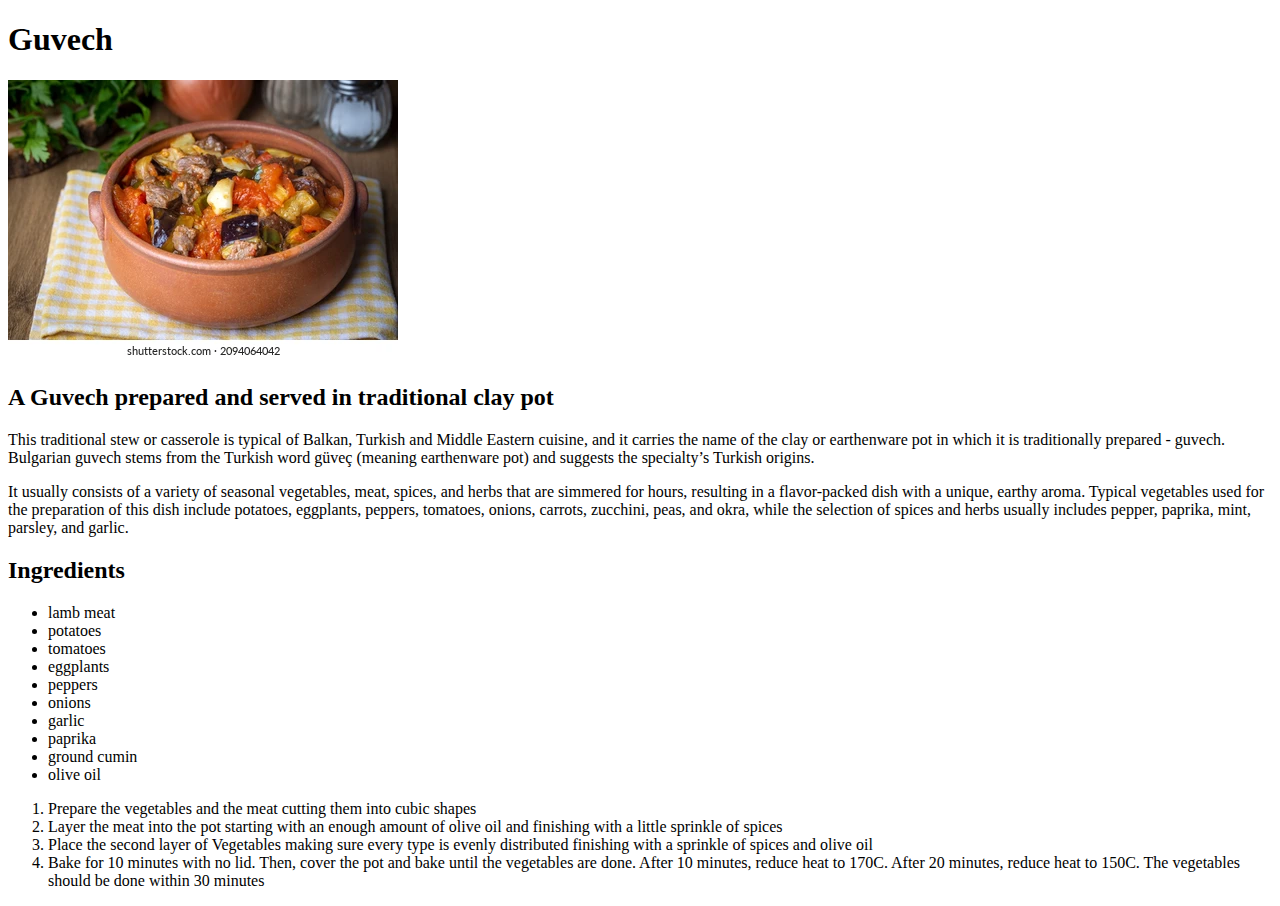
==== recipes/Guvech.html @ 1a5aa670 "Add Guvech recipe content" ====
<!DOCTYPE html>
<html lang="en">
<head>
    <meta charset="UTF-8">
    <meta http-equiv="X-UA-Compatible" content="IE=edge">
    <meta name="viewport" content="width=device-width, initial-scale=1.0">
    <title>Guvech</title>
</head>
<body>
    <h1>Guvech</h1>
    <img src="guvech.webp" alt="guvech">
    <h2>A Guvech prepared and served in traditional clay pot</h2>
    <p>
        This traditional stew or casserole is typical of Balkan, Turkish and Middle Eastern cuisine, and it carries the name of the clay or earthenware pot in which it is traditionally prepared - guvech. Bulgarian guvech stems from the Turkish word güveç (meaning earthenware pot) and suggests the specialty’s Turkish origins.
    </p>
    <p>
        It usually consists of a variety of seasonal vegetables, meat, spices, and herbs that are simmered for hours, resulting in a flavor-packed dish with a unique, earthy aroma. Typical vegetables used for the preparation of this dish include potatoes, eggplants, peppers, tomatoes, onions, carrots, zucchini, peas, and okra, while the selection of spices and herbs usually includes pepper, paprika, mint, parsley, and garlic.
    </p> 
    <h2>Ingredients</h2>
    <ul>
        <li>lamb meat</li>
        <li>potatoes</li>
        <li>tomatoes</li>
        <li>eggplants</li>
        <li>peppers</li>
        <li>onions</li>
        <li>garlic</li>
        <li>paprika</li>
        <li>ground cumin</li>
        <li>olive oil</li>
    </ul>
    <ol>
        <li>Prepare the vegetables and the meat cutting them into cubic shapes</li>
        <li>Layer the meat into the pot starting with an enough amount of olive oil and finishing with a little sprinkle of spices</li>
        <li>Place the second layer of Vegetables making sure every type is evenly distributed finishing with a sprinkle of spices and olive oil</li>
        <li>Bake for 10 minutes with no lid. Then, cover the pot and bake until the vegetables are done. After 10 minutes, reduce heat to 170C. After 20 minutes, reduce heat to 150C. The vegetables should be done within 30 minutes</li>
    </ol>
</body>
</html>
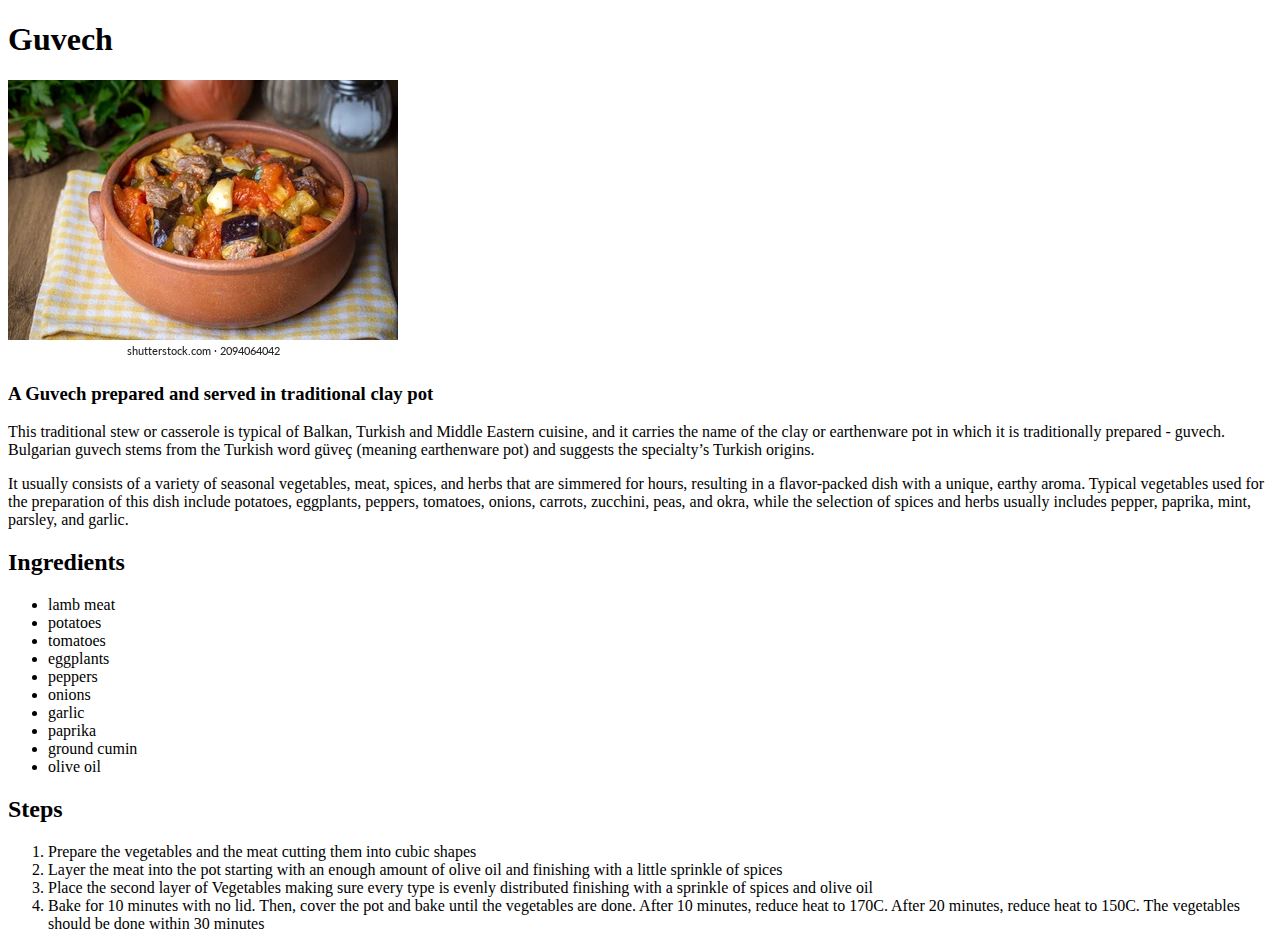
==== commit e77daf78: "Add two recipes and polish the existing style" ====
--- a/recipes/Guvech.html
+++ b/recipes/Guvech.html
@@ -8,8 +8,8 @@
 </head>
 <body>
     <h1>Guvech</h1>
-    <img src="guvech.webp" alt="guvech">
-    <h2>A Guvech prepared and served in traditional clay pot</h2>
+    <img src="images/guvech.webp" alt="guvech">
+    <h3>A Guvech prepared and served in traditional clay pot</h3>
     <p>
         This traditional stew or casserole is typical of Balkan, Turkish and Middle Eastern cuisine, and it carries the name of the clay or earthenware pot in which it is traditionally prepared - guvech. Bulgarian guvech stems from the Turkish word güveç (meaning earthenware pot) and suggests the specialty’s Turkish origins.
     </p>
@@ -29,6 +29,7 @@
         <li>ground cumin</li>
         <li>olive oil</li>
     </ul>
+    <h2>Steps</h2>
     <ol>
         <li>Prepare the vegetables and the meat cutting them into cubic shapes</li>
         <li>Layer the meat into the pot starting with an enough amount of olive oil and finishing with a little sprinkle of spices</li>
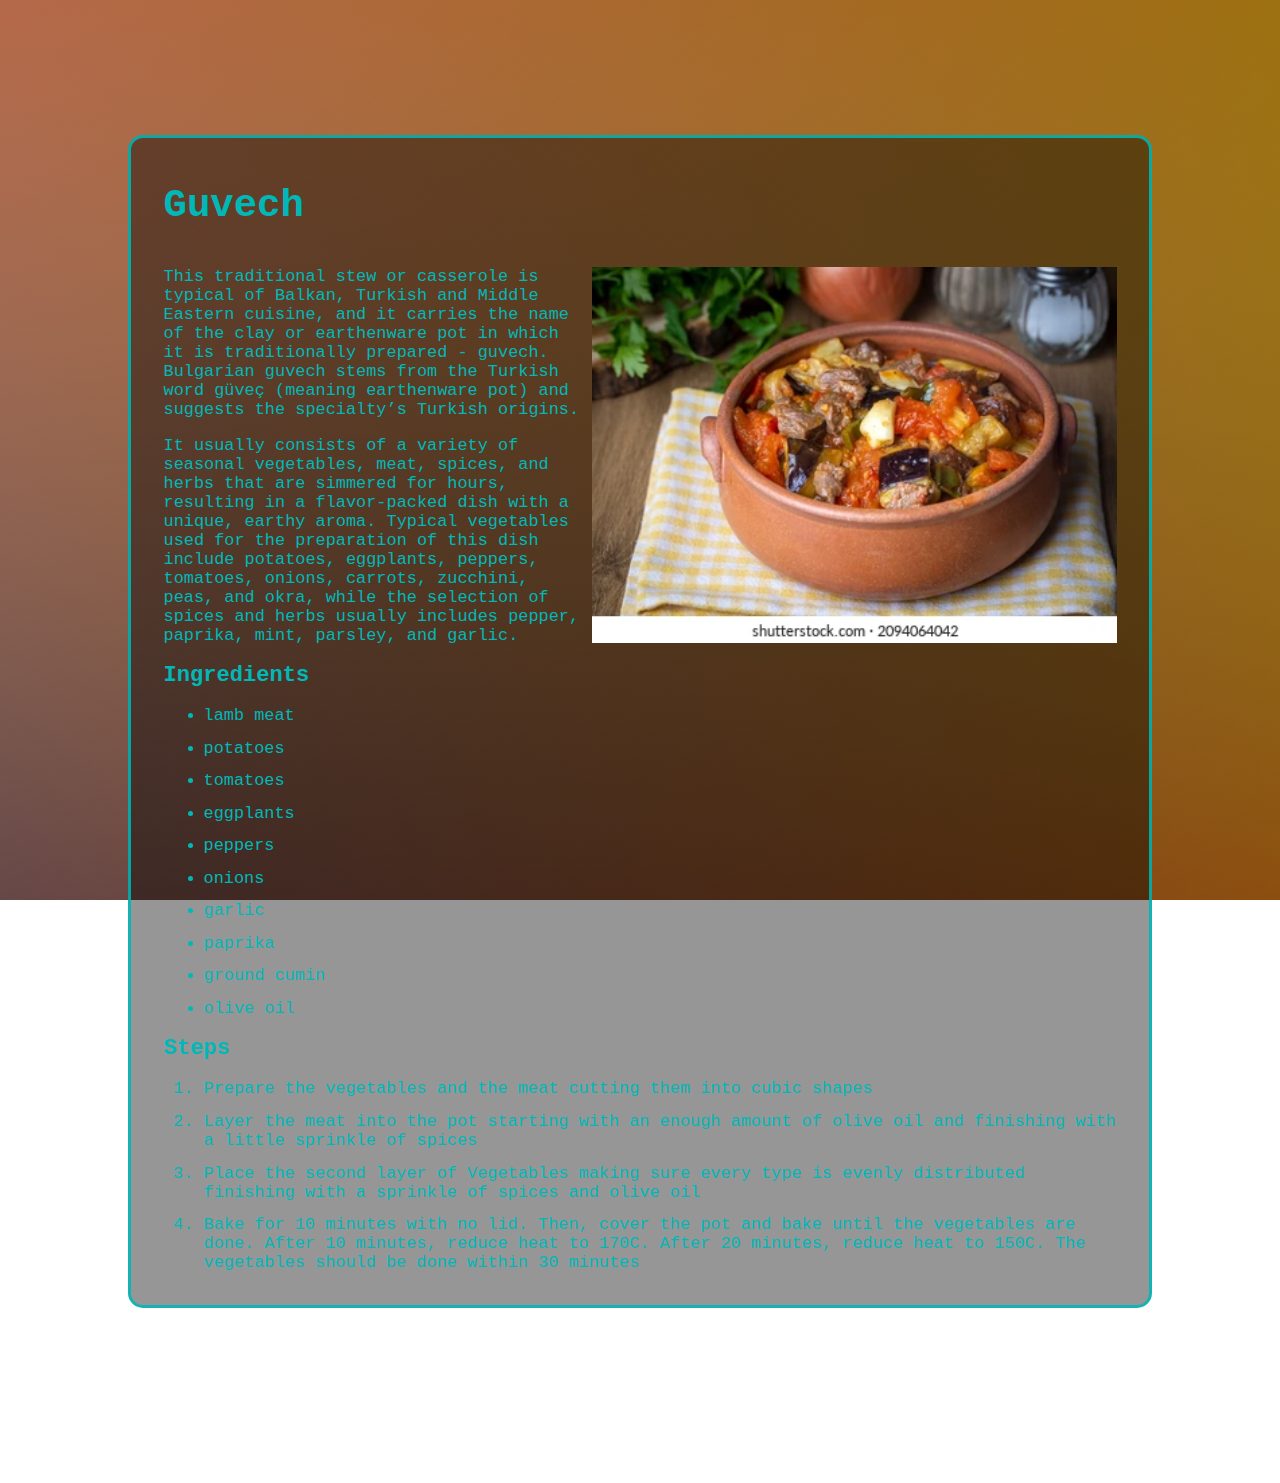
==== commit db8e2b12: "Add style to the website" ====
--- a/recipes/Guvech.html
+++ b/recipes/Guvech.html
@@ -5,11 +5,11 @@
     <meta http-equiv="X-UA-Compatible" content="IE=edge">
     <meta name="viewport" content="width=device-width, initial-scale=1.0">
     <title>Guvech</title>
+    <link rel="stylesheet" href="../styles.css">
 </head>
 <body>
     <h1>Guvech</h1>
-    <img src="images/guvech.webp" alt="guvech">
-    <h3>A Guvech prepared and served in traditional clay pot</h3>
+    <img src="images/guvech.webp" alt="A Guvech prepared and served in traditional clay pot">
     <p>
         This traditional stew or casserole is typical of Balkan, Turkish and Middle Eastern cuisine, and it carries the name of the clay or earthenware pot in which it is traditionally prepared - guvech. Bulgarian guvech stems from the Turkish word güveç (meaning earthenware pot) and suggests the specialty’s Turkish origins.
     </p>
--- a/styles.css
+++ b/styles.css
@@ -0,0 +1,42 @@
+
+html{
+    background: linear-gradient(to bottom right,rgba(150, 0, 0, 0.5),transparent),
+    linear-gradient(to bottom left,rgba(150, 150, 0, 0.85),transparent),
+    linear-gradient(to left top,rgba(150, 0, 0, 0.85),transparent),
+    linear-gradient(to top ,rgba(0, 150, 150, 0.851),transparent);
+    background-repeat:no-repeat;
+    background-attachment: fixed;
+    background-size: cover;
+    font-family: monospace;
+    color: #00b8b8;
+}
+
+body {
+    margin: 15vh 10vw;
+    padding: 1.5em 2.5em;
+    background-color: rgba(0, 0, 0, 0.412);
+    border-color: #00b8b8dd;
+    border-radius: 15px;
+    border-width: 3px;
+    border-style: solid;
+}
+h1  {
+    font-size: 3em;
+    margin-bottom: 1em;
+}
+h2{
+    font-size: 1.7em;
+}
+li, a {
+    color: #00b8b8;
+    margin-bottom: .8em;
+    font-size: 1.3em;
+}
+p {
+    font-size: 1.3em;
+}
+img{
+    width: 55%;
+    float: right;
+    margin-left: 1em;
+}